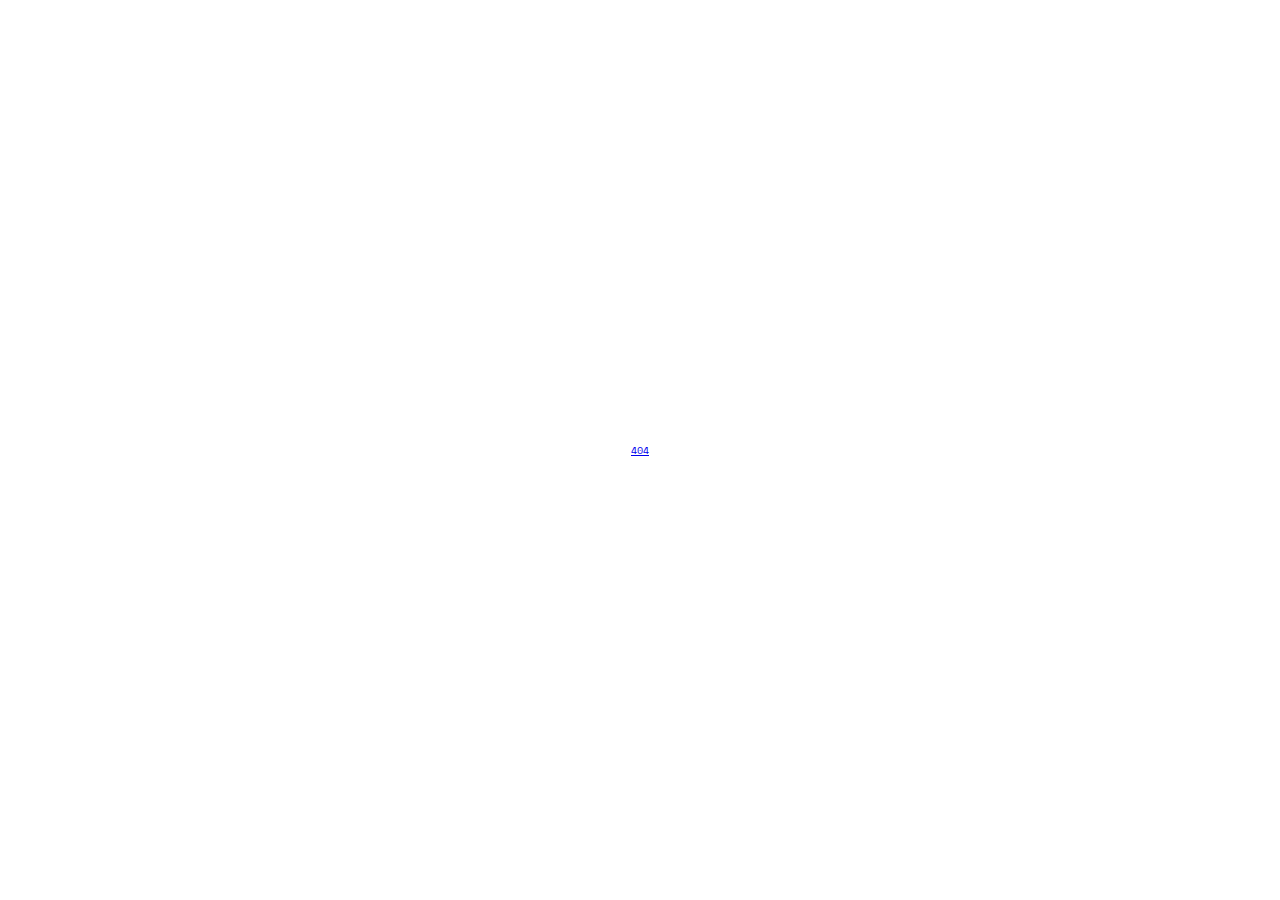
==== index.html @ a47a1f81 "feat: 404 page" ====
<!DOCTYPE html>
<html lang="en">
<head>
    <meta charset="UTF-8">
    <meta http-equiv="X-UA-Compatible" content="IE=edge">
    <meta name="viewport" content="width=device-width, initial-scale=1.0">
    <title>Front-end Developer - Trung Vũ</title>
    <link href="https://fonts.googleapis.com/css2?family=Space+Mono&display=swap" rel="stylesheet">
    <link href="https://fonts.googleapis.com/css2?family=Inconsolata&display=swap" rel="stylesheet">
    <link rel="stylesheet" href="./assets/css/style.css">
</head>
<body>
    <div class="main">
        <a href="/404.html">404</a>
    </div>
</body>
</html>
---- assets/css/style.css ----
* {
  padding: 0;
  margin: 0;
  -webkit-box-sizing: border-box;
          box-sizing: border-box;
  font-family: "Space Mono", monospace;
}

html {
  font-size: 62.5%;
}

.main {
  position: relative;
  min-height: 100vh;
  display: -webkit-box;
  display: -ms-flexbox;
  display: flex;
  -webkit-box-pack: center;
      -ms-flex-pack: center;
          justify-content: center;
  -webkit-box-align: center;
      -ms-flex-align: center;
          align-items: center;
}

.main .header {
  position: absolute;
  top: 4rem;
  bottom: initial;
  left: 7.7rem;
  right: initial;
  z-index: 0;
}

.main .header__title {
  font-family: "Inconsolata", monospace;
  color: #333333;
  font-size: 2.4rem;
}

@media (max-width: 992px) {
  .main .header {
    position: absolute;
    top: 2rem;
    bottom: initial;
    left: 2rem;
    right: initial;
    z-index: 0;
  }
}

.main .content {
  padding: 0 6rem;
  display: -webkit-box;
  display: -ms-flexbox;
  display: flex;
  -webkit-box-pack: justify;
      -ms-flex-pack: justify;
          justify-content: space-between;
  -webkit-box-align: center;
      -ms-flex-align: center;
          align-items: center;
}

.main .content__img {
  -webkit-box-flex: 1;
      -ms-flex: 1;
          flex: 1;
  text-align: center;
  padding: 0 1.7rem;
}

.main .content__img img {
  width: 100%;
  max-width: 54rem;
}

.main .content__detail {
  -webkit-box-flex: 1;
      -ms-flex: 1;
          flex: 1;
  padding: 0 1.7rem;
}

.main .content__title {
  font-weight: 700;
  font-size: 7.4rem;
  line-height: 9.5rem;
  color: #333333;
  margin-bottom: 3.6rem;
}

.main .content__desc {
  color: #4F4F4F;
  font-size: 2.4rem;
  margin-bottom: 6.4rem;
  max-width: 39rem;
  width: 100%;
}

.main .content__btn {
  color: #fff;
  font-size: 1.4rem;
  font-weight: 700;
  background-color: #333333;
  padding: 2.4rem 4.3rem;
  display: inline-block;
  text-decoration: none;
  -webkit-transition: all .3s;
  transition: all .3s;
  text-transform: uppercase;
}

.main .content__btn:hover {
  background-color: #2B254E;
}

@media (max-width: 1300px) {
  .main .content__title {
    font-size: 5.6rem;
    line-height: 7rem;
    margin-bottom: 3rem;
  }
  .main .content__desc {
    font-size: 2rem;
  }
}

@media (max-width: 992px) {
  .main .content {
    padding: 10rem 2.4rem;
    -webkit-box-orient: vertical;
    -webkit-box-direction: normal;
        -ms-flex-flow: column wrap;
            flex-flow: column wrap;
  }
  .main .content__detail {
    padding: 0;
  }
  .main .content__img {
    margin: 0 auto;
  }
  .main .content__title {
    font-size: 4.8rem;
  }
  .main .content__desc {
    font-size: 1.8rem;
  }
}

.main .footer {
  position: absolute;
  top: initial;
  bottom: 2.4rem;
  left: 0;
  right: 0;
  z-index: 0;
  display: -webkit-box;
  display: -ms-flexbox;
  display: flex;
  -webkit-box-pack: center;
      -ms-flex-pack: center;
          justify-content: center;
  -webkit-box-align: center;
      -ms-flex-align: center;
          align-items: center;
}

.main .footer__title {
  font-family: "Inconsolata", monospace;
  color: #BDBDBD;
  font-size: 1.4rem;
  padding: 0 1rem;
  text-align: center;
}

.main .footer__title .footer__name {
  font-weight: 600;
}

.main .footer__title a {
  text-decoration: none;
  color: currentColor;
}

.main .footer__title a:focus, .main .footer__title a:hover {
  color: #2B254E;
}
/*# sourceMappingURL=style.css.map */
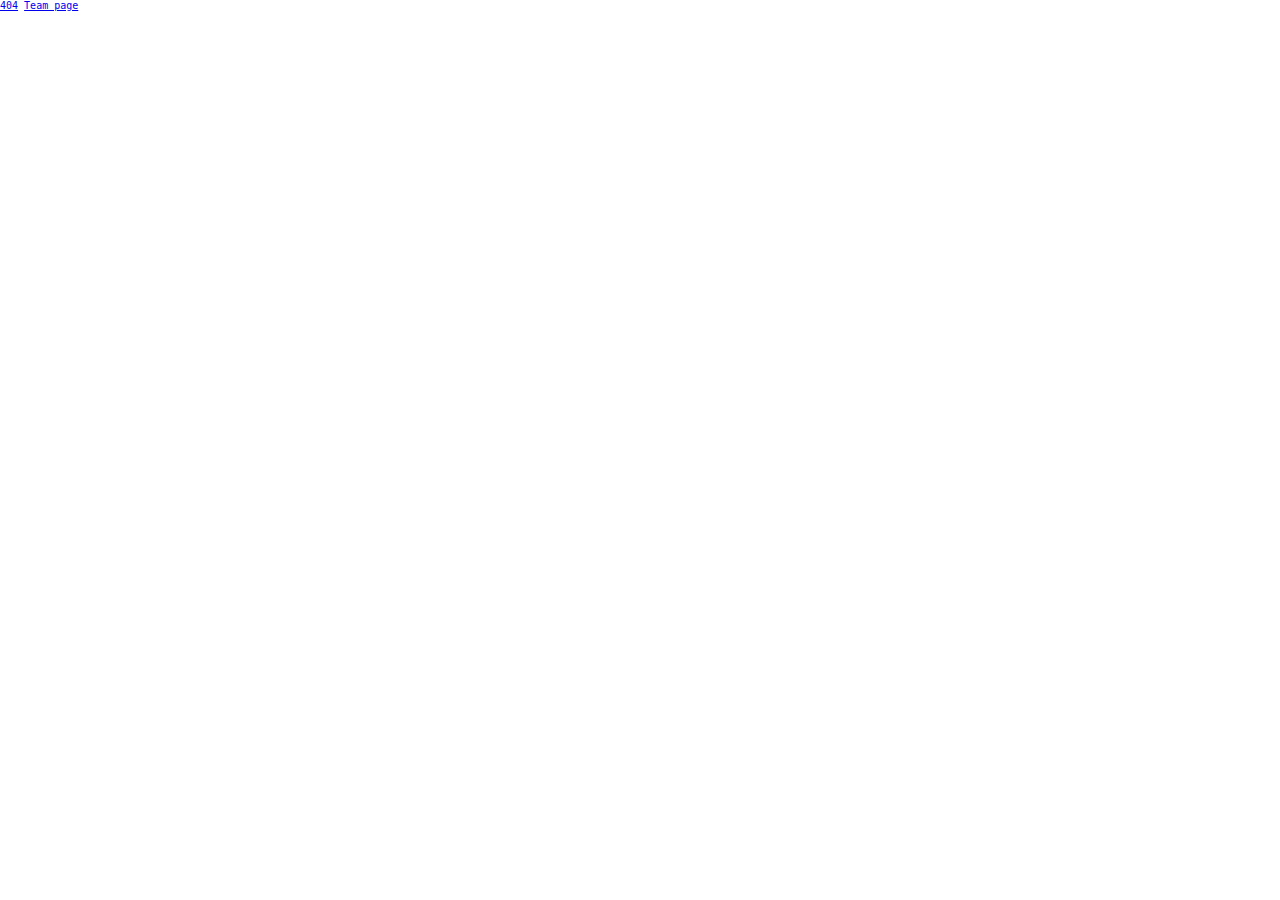
==== commit f3e51a53: "feat: create team page" ====
--- a/index.html
+++ b/index.html
@@ -5,13 +5,13 @@
     <meta http-equiv="X-UA-Compatible" content="IE=edge">
     <meta name="viewport" content="width=device-width, initial-scale=1.0">
     <title>Front-end Developer - Trung Vũ</title>
-    <link href="https://fonts.googleapis.com/css2?family=Space+Mono&display=swap" rel="stylesheet">
-    <link href="https://fonts.googleapis.com/css2?family=Inconsolata&display=swap" rel="stylesheet">
+    <link rel="shortcut icon" href="./assets/img/favicon.ico" type="image/x-icon">
     <link rel="stylesheet" href="./assets/css/style.css">
 </head>
 <body>
     <div class="main">
         <a href="/404.html">404</a>
+        <a href="/team-page.html">Team page</a>
     </div>
 </body>
 </html>--- a/assets/css/style.css
+++ b/assets/css/style.css
@@ -10,9 +10,8 @@
   font-size: 62.5%;
 }
 
-.main {
-  position: relative;
-  min-height: 100vh;
+.footer {
+  padding: 2.4rem 0;
   display: -webkit-box;
   display: -ms-flexbox;
   display: flex;
@@ -24,7 +23,34 @@
           align-items: center;
 }
 
-.main .header {
+.footer__title {
+  font-family: 'Montserrat', sans-serif;
+  color: #BDBDBD;
+  font-size: 1.4rem;
+  padding: 0 1rem;
+  text-align: center;
+}
+
+.footer__title .footer__name {
+  font-weight: 600;
+  font-family: 'Montserrat', sans-serif;
+}
+
+.footer__title a {
+  text-decoration: none;
+  color: currentColor;
+  font-family: 'Montserrat', sans-serif;
+}
+
+.footer__title a:focus, .footer__title a:hover {
+  color: #2B254E;
+}
+
+.page-404 {
+  position: relative;
+}
+
+.page-404 .header {
   position: absolute;
   top: 4rem;
   bottom: initial;
@@ -33,14 +59,14 @@
   z-index: 0;
 }
 
-.main .header__title {
+.page-404 .header__title {
   font-family: "Inconsolata", monospace;
   color: #333333;
   font-size: 2.4rem;
 }
 
 @media (max-width: 992px) {
-  .main .header {
+  .page-404 .header {
     position: absolute;
     top: 2rem;
     bottom: initial;
@@ -50,8 +76,9 @@
   }
 }
 
-.main .content {
+.page-404 .content {
   padding: 0 6rem;
+  min-height: calc(100vh - 6.6rem);
   display: -webkit-box;
   display: -ms-flexbox;
   display: flex;
@@ -63,7 +90,7 @@
           align-items: center;
 }
 
-.main .content__img {
+.page-404 .content__img {
   -webkit-box-flex: 1;
       -ms-flex: 1;
           flex: 1;
@@ -71,19 +98,19 @@
   padding: 0 1.7rem;
 }
 
-.main .content__img img {
+.page-404 .content__img img {
   width: 100%;
   max-width: 54rem;
 }
 
-.main .content__detail {
+.page-404 .content__detail {
   -webkit-box-flex: 1;
       -ms-flex: 1;
           flex: 1;
   padding: 0 1.7rem;
 }
 
-.main .content__title {
+.page-404 .content__title {
   font-weight: 700;
   font-size: 7.4rem;
   line-height: 9.5rem;
@@ -91,7 +118,7 @@
   margin-bottom: 3.6rem;
 }
 
-.main .content__desc {
+.page-404 .content__desc {
   color: #4F4F4F;
   font-size: 2.4rem;
   margin-bottom: 6.4rem;
@@ -99,7 +126,7 @@
   width: 100%;
 }
 
-.main .content__btn {
+.page-404 .content__btn {
   color: #fff;
   font-size: 1.4rem;
   font-weight: 700;
@@ -112,79 +139,196 @@
   text-transform: uppercase;
 }
 
-.main .content__btn:hover {
+.page-404 .content__btn:hover {
   background-color: #2B254E;
 }
 
 @media (max-width: 1300px) {
-  .main .content__title {
+  .page-404 .content__title {
     font-size: 5.6rem;
     line-height: 7rem;
     margin-bottom: 3rem;
   }
-  .main .content__desc {
+  .page-404 .content__desc {
     font-size: 2rem;
   }
 }
 
 @media (max-width: 992px) {
-  .main .content {
+  .page-404 .content {
     padding: 10rem 2.4rem;
     -webkit-box-orient: vertical;
     -webkit-box-direction: normal;
         -ms-flex-flow: column wrap;
             flex-flow: column wrap;
   }
-  .main .content__detail {
+  .page-404 .content__detail {
     padding: 0;
   }
-  .main .content__img {
+  .page-404 .content__img {
     margin: 0 auto;
   }
-  .main .content__title {
+  .page-404 .content__title {
     font-size: 4.8rem;
   }
-  .main .content__desc {
+  .page-404 .content__desc {
     font-size: 1.8rem;
   }
 }
 
-.main .footer {
-  position: absolute;
-  top: initial;
-  bottom: 2.4rem;
-  left: 0;
-  right: 0;
-  z-index: 0;
+.team-page {
+  padding: 0 30rem;
+}
+
+@media (max-width: 1550px) {
+  .team-page {
+    padding: 0 20rem;
+  }
+}
+
+@media (max-width: 1300px) {
+  .team-page {
+    padding: 0 10rem;
+  }
+}
+
+@media (max-width: 1200px) {
+  .team-page {
+    padding: 0 3rem;
+  }
+}
+
+.team-page .header {
+  padding: 10rem 0;
   display: -webkit-box;
   display: -ms-flexbox;
   display: flex;
-  -webkit-box-pack: center;
-      -ms-flex-pack: center;
-          justify-content: center;
+  -webkit-box-pack: start;
+      -ms-flex-pack: start;
+          justify-content: flex-start;
   -webkit-box-align: center;
       -ms-flex-align: center;
           align-items: center;
 }
 
-.main .footer__title {
-  font-family: "Inconsolata", monospace;
-  color: #BDBDBD;
-  font-size: 1.4rem;
-  padding: 0 1rem;
-  text-align: center;
-}
-
-.main .footer__title .footer__name {
+.team-page .header__title {
+  font-family: "PT Serif", serif;
+  font-size: 3.6rem;
+  font-weight: 700;
+  -webkit-box-flex: 1;
+      -ms-flex: 1;
+          flex: 1;
+}
+
+.team-page .header__desc {
+  -webkit-box-flex: 1;
+      -ms-flex: 1;
+          flex: 1;
+}
+
+.team-page .header__desc h3 {
+  font-family: "Poppins", sans-serif;
+  font-size: 1.8rem;
+  text-transform: uppercase;
   font-weight: 600;
 }
 
-.main .footer__title a {
-  text-decoration: none;
-  color: currentColor;
-}
-
-.main .footer__title a:focus, .main .footer__title a:hover {
-  color: #2B254E;
+.team-page .header__desc p {
+  font-family: "Poppins", sans-serif;
+  font-size: 1.8rem;
+  max-width: 44rem;
+}
+
+@media (max-width: 992px) {
+  .team-page .header {
+    -webkit-box-orient: vertical;
+    -webkit-box-direction: normal;
+        -ms-flex-direction: column;
+            flex-direction: column;
+  }
+  .team-page .header__title {
+    margin-bottom: 3.8rem;
+  }
+}
+
+.team-page .members {
+  display: -ms-grid;
+  display: grid;
+  -ms-grid-columns: (minmax(30rem, 1fr))[3];
+      grid-template-columns: repeat(3, minmax(30rem, 1fr));
+  grid-column-gap: 5rem;
+}
+
+.team-page .members .member {
+  display: -webkit-box;
+  display: -ms-flexbox;
+  display: flex;
+  -webkit-box-pack: start;
+      -ms-flex-pack: start;
+          justify-content: flex-start;
+  -webkit-box-align: center;
+      -ms-flex-align: center;
+          align-items: center;
+  -webkit-box-orient: vertical;
+  -webkit-box-direction: normal;
+      -ms-flex-direction: column;
+          flex-direction: column;
+}
+
+.team-page .members .member__img {
+  position: relative;
+  margin-bottom: 1.5rem;
+  max-width: 23.8rem;
+}
+
+.team-page .members .member__img img {
+  width: 100%;
+}
+
+.team-page .members .member__pos {
+  position: absolute;
+  top: 0;
+  bottom: initial;
+  left: initial;
+  right: -2rem;
+  z-index: 0;
+  font-family: "PT Serif", serif;
+  font-size: 1.2rem;
+  line-height: 1.6rem;
+  text-transform: uppercase;
+  text-orientation: mixed;
+  -webkit-writing-mode: vertical-rl;
+      -ms-writing-mode: tb-rl;
+          writing-mode: vertical-rl;
+}
+
+.team-page .members .member__name {
+  font-family: "Poppins", sans-serif;
+  font-size: 1.8rem;
+  font-weight: 600;
+}
+
+.team-page .members .member:nth-child(2), .team-page .members .member:nth-child(5) {
+  margin-top: 10rem;
+}
+
+@media (max-width: 1200px) {
+  .team-page .members {
+    -ms-grid-columns: (minmax(20rem, 1fr))[3];
+        grid-template-columns: repeat(3, minmax(20rem, 1fr));
+  }
+}
+
+@media (max-width: 992px) {
+  .team-page .members {
+    -ms-grid-columns: (minmax(auto, 1fr))[2];
+        grid-template-columns: repeat(2, minmax(auto, 1fr));
+  }
+  .team-page .members .member:nth-child(5) {
+    margin-top: 0;
+  }
+  .team-page .members .member:nth-child(even) {
+    margin-top: 10rem;
+  }
 }
 /*# sourceMappingURL=style.css.map */